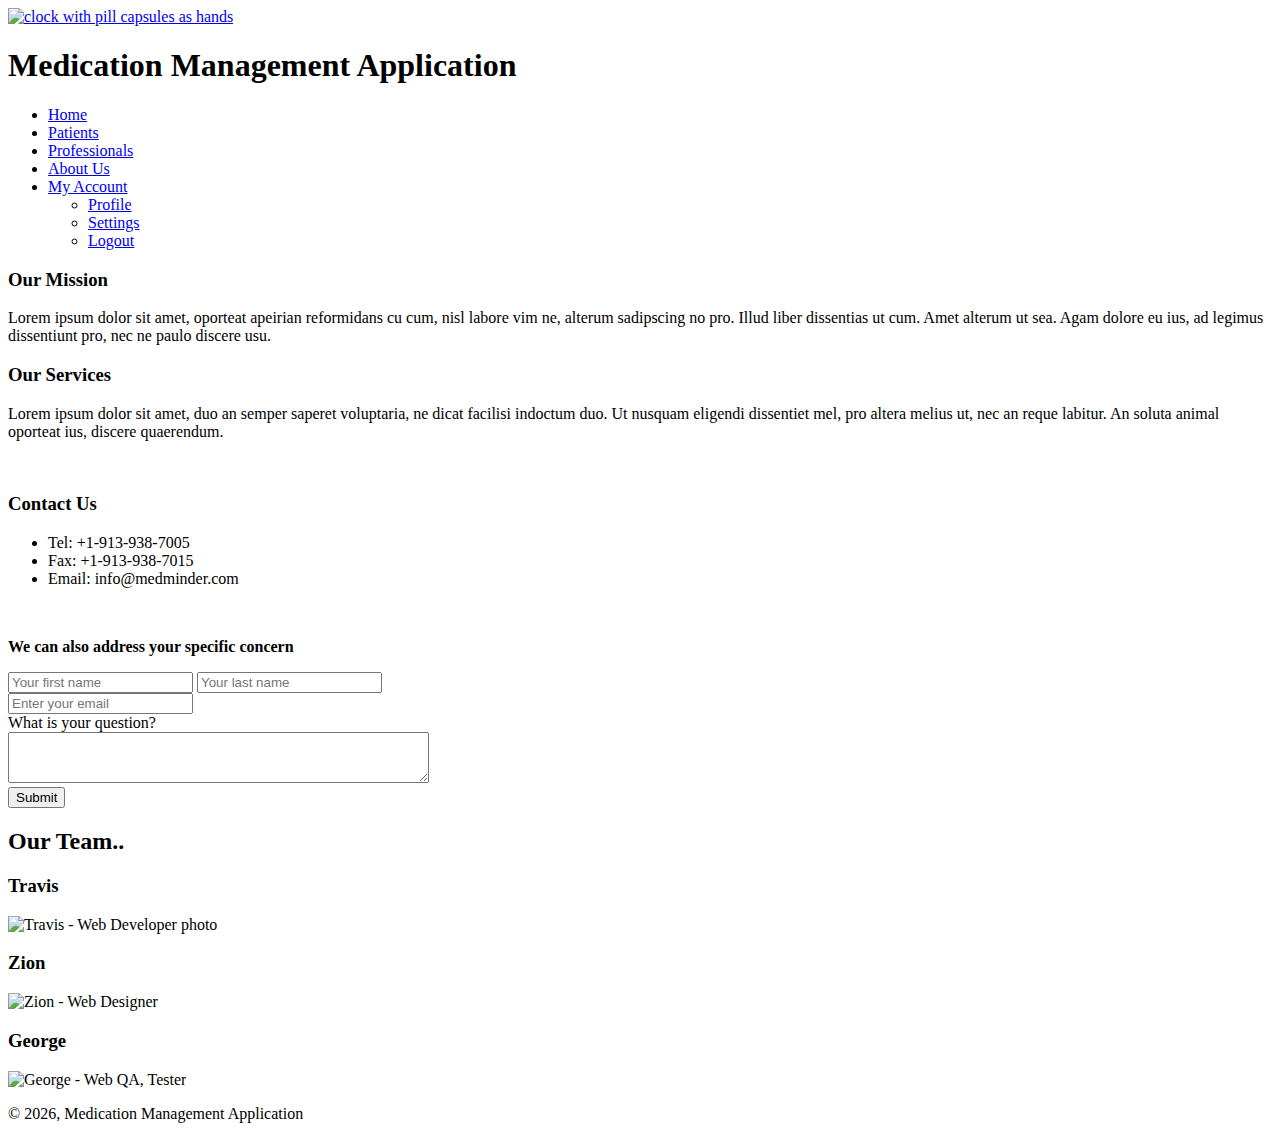
==== aboutus.html @ 21ab9567 "Update aboutus.html w/ validated version" ====
<!DOCTYPE html>
<html lang="en">
<!-- 	CIS 215 Final Project Assignment. Team 3: Travis, Zion, George
        Page: 4, aboutus.html
        ************************************************************ -->
    <head>
        <meta charset="UTF-8">
		<link rel="shortcut icon" href="logo.png">
        <meta name="viewport" content="width=device-width, initial-scale=1">
        <title>Medication Management Application</title>
        <link rel="stylesheet" href="normalize.css">
        <link rel="stylesheet" href="main.css">
        <link rel="stylesheet" href="slicknav.css">
        <script src="https://code.jquery.com/jquery-3.2.1.min.js"></script>
        <script src="jquery.slicknav.min.js"></script>
        <script>
            $(document).ready(function(){
               $('#nav_menu').slicknav({prependTo:"#mobile_menu"});
            });
        </script>
    </head>
    <body>
        <header>
            <a href="index.html"><img src="logo.jpg" alt="clock with pill capsules as hands"></a>
            <h1>Medication Management Application</h1>
        </header>
        <nav id="mobile_menu"></nav>
        <nav id="nav_menu">
            <ul>
                <li><a href="index.html">Home</a></li>
                <li><a href="patients.html">Patients</a></li>
                <li><a href="professionals.html">Professionals</a></li>
                <li><a href="aboutus.html" class="current">About Us</a></li>
                <li><a href="my-account.html">My Account</a>
                    <ul>
                        <li><a href="profile.html">Profile</a></li>
                        <li><a href="settings.html">Settings</a></li>
                        <li><a href="logout.html">Logout</a></li>
                    </ul>
                </li>
            </ul>
        </nav>
        <main>
            <section>
				<h3>Our Mission</h3>
				<p>Lorem ipsum dolor sit amet, oporteat apeirian reformidans cu cum, nisl labore vim ne, alterum sadipscing no pro. Illud liber dissentias ut cum. Amet alterum ut sea. Agam dolore eu ius, ad legimus dissentiunt pro, nec ne paulo discere usu.</p>
				
				<h3>Our Services</h3>
				<p>Lorem ipsum dolor sit amet, duo an semper saperet voluptaria, ne dicat facilisi indoctum duo. Ut nusquam eligendi dissentiet mel, pro altera melius ut, nec an reque labitur. An soluta animal oporteat ius, discere quaerendum.</p>
				<br>
				<h3>Contact Us</h3>
				
				<ul>
					<li>Tel: +1-913-938-7005</li>
					<li>Fax: +1-913-938-7015</li>
					<li>Email: info@medminder.com</li>
				</ul>
				<br>
					<p><b>We can also address your specific concern</b></p>
					<input type="text" placeholder="Your first name" id="firstName" /> 
					<input type="text" placeholder="Your last name" id="lastName" /><br>
					<input type="email" placeholder="Enter your email" id="email" /><br>
					
					<span>What is your question?</span> <br>
					<textarea id="question" rows="3" cols="50"></textarea> <br>
					<button onclick="sendContact();">Submit</button>
				
            </section>
            <aside>
				 <h2 id="Team"> Our Team..</h2>
				 <div class='team_images'>
					 <h3>Travis</h3>
					 <img src="travis.jpg" style="max-height: 30%; max-width: 30%" alt="Travis - Web Developer photo">
					 <h3>Zion</h3>
					 <img src="zion.jpg"  style="max-height: 30%; max-width: 30%" alt="Zion - Web Designer">
					 <h3>George</h3>
					 <img src="george.jpg" style="max-height: 30%; max-width: 30%"  alt="George - Web QA, Tester">
				 </div>
			</aside>
		</main>
		<footer>
            <p>
                <script>
                    var today = new Date();
                    document.write("&copy;&nbsp;");
                    document.write(today.getFullYear());
                    document.write(", Medication Management Application")
                </script>
            </p>
        </footer>
    </body>
</html>
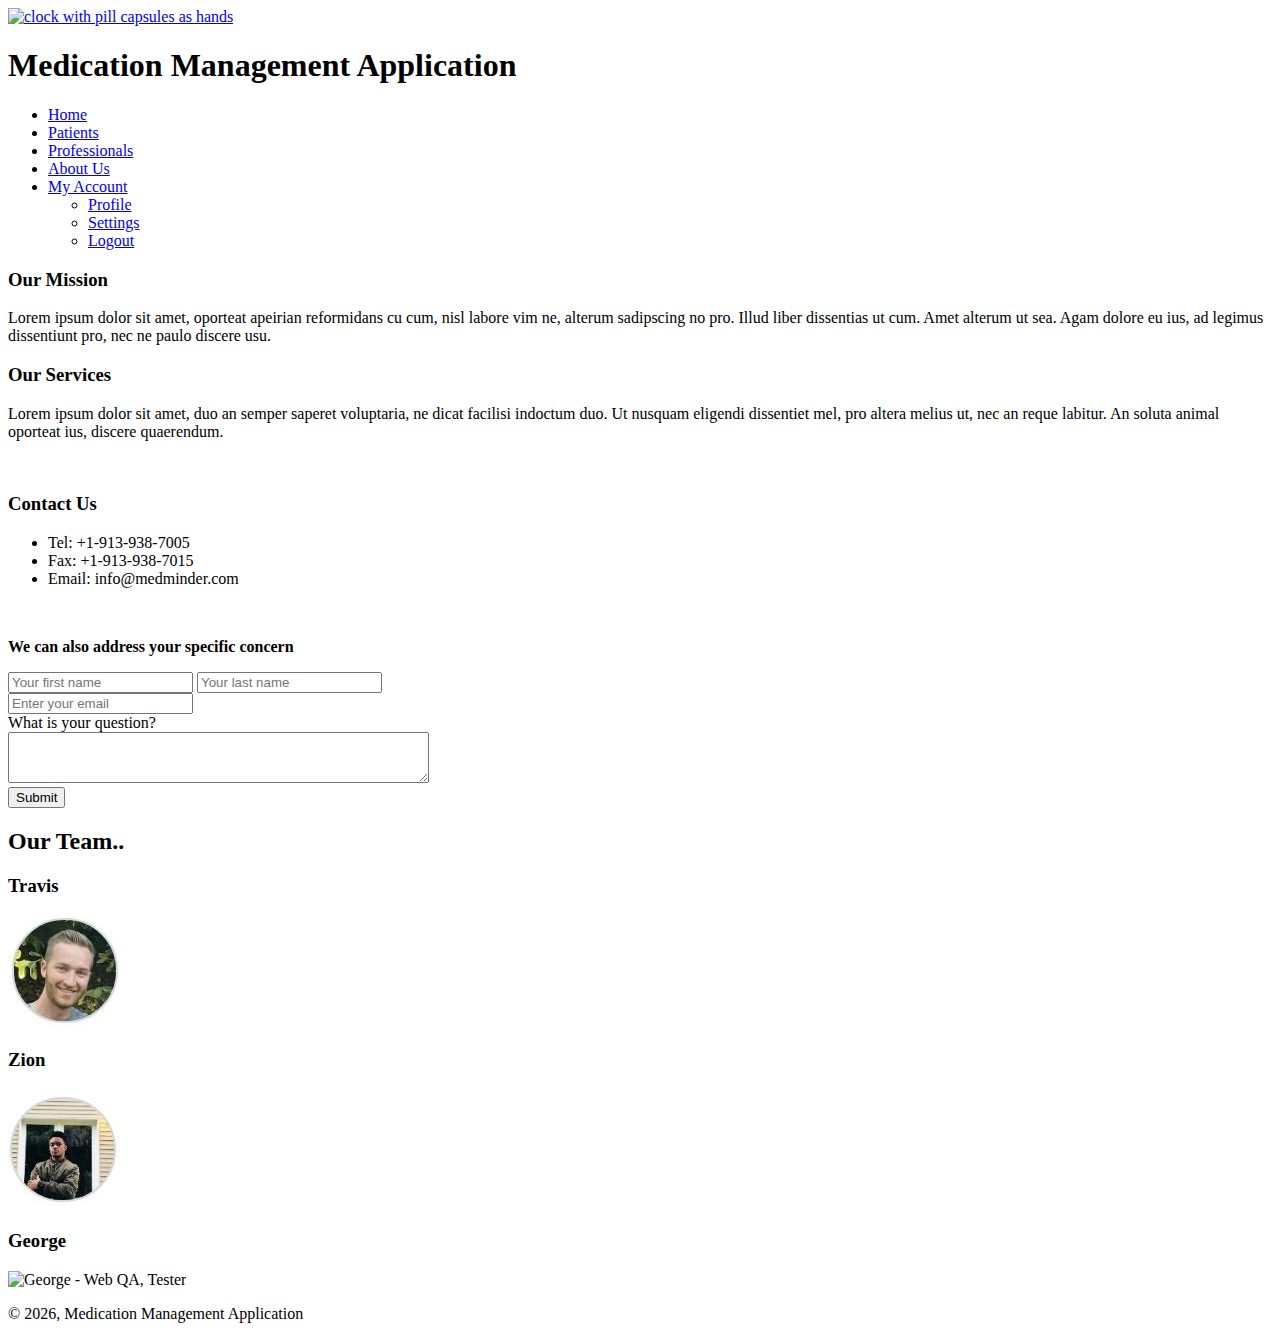
==== commit c1b85ed3: "Capitalized first letter of jpg names in code" ====
--- a/aboutus.html
+++ b/aboutus.html
@@ -70,11 +70,11 @@
 				 <h2 id="Team"> Our Team..</h2>
 				 <div class='team_images'>
 					 <h3>Travis</h3>
-					 <img src="travis.jpg" style="max-height: 30%; max-width: 30%" alt="Travis - Web Developer photo">
+					 <img src="Travis.jpg" style="max-height: 30%; max-width: 30%" alt="Travis - Web Developer photo">
 					 <h3>Zion</h3>
-					 <img src="zion.jpg"  style="max-height: 30%; max-width: 30%" alt="Zion - Web Designer">
+					 <img src="Zion.jpg"  style="max-height: 30%; max-width: 30%" alt="Zion - Web Designer">
 					 <h3>George</h3>
-					 <img src="george.jpg" style="max-height: 30%; max-width: 30%"  alt="George - Web QA, Tester">
+					 <img src="George.jpg" style="max-height: 30%; max-width: 30%"  alt="George - Web QA, Tester">
 				 </div>
 			</aside>
 		</main>
